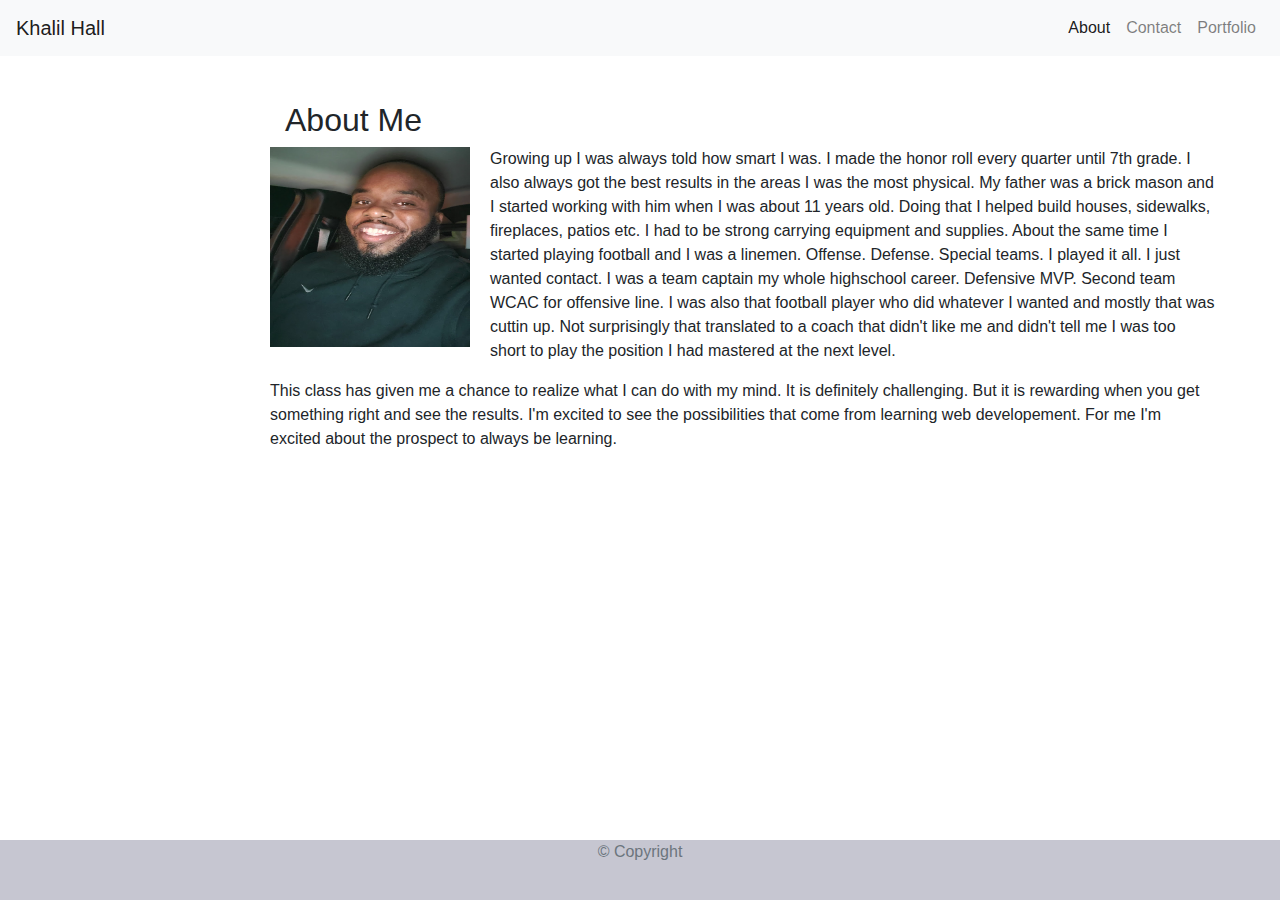
==== index.html @ a2e19e41 "added footer and styling" ====
<!DOCTYPE html>
<html lang="en">
<head>
    <meta charset="UTF-8">
    <meta name="viewport" content="width=device-width, initial-scale=1.0">
    <meta http-equiv="X-UA-Compatible" content="ie=edge">
    <title>Document</title>
    <link rel="stylesheet" href="https://stackpath.bootstrapcdn.com/bootstrap/4.4.1/css/bootstrap.min.css" integrity="sha384-Vkoo8x4CGsO3+Hhxv8T/Q5PaXtkKtu6ug5TOeNV6gBiFeWPGFN9MuhOf23Q9Ifjh" crossorigin="anonymous">
    <link rel = "stylesheet" href = "./assets/css/style.css">

</head>
<body>
    <!--nav start-->
    <nav class="navbar navbar-expand-lg navbar-light bg-light">
        <a class="navbar-brand" href="#">Khalil Hall</a>
        <button class="navbar-toggler" type="button" data-toggle="collapse" data-target="#navbarNav" aria-controls="navbarNav" aria-expanded="false" aria-label="Toggle navigation">
          <span class="navbar-toggler-icon"></span>
        </button>
        <div class="collapse navbar-collapse justify-content-end" id="navbarNav">
          <ul class="navbar-nav">
            <li class="nav-item active">
              <a class="nav-link" href="index.html">About<span class="sr-only">(current)</span></a>
            </li>
            <li class="nav-item">
              <a class="nav-link" href="contact.html">Contact</a>
            </li>
            <li class="nav-item">
              <a class="nav-link" href="portfolio.html">Portfolio</a>
            </li>
        </ul>
        </div>
      </nav>
      <!--nav end-->


      <!--main container-->
      <div class = "container" id = "main-container">
        <div class = "row">
            <div class = "col-12">
                <h2>About Me</h2>
            </div>
        <div class = "row">
            <div class = "col-10 ">
                <img src = "assets/images/me2.jpg">
                <p>Growing up I was always told how smart I was. I made the honor      roll every quarter until 7th grade.
                    I also always got the best results in the areas I was the most physical.
                    My father was a brick mason and I started working with him when I was about 11 years old.
                    Doing that I helped build houses, sidewalks, fireplaces, patios etc.
                    I had to be strong carrying equipment and supplies.
                    About the same time I started playing football and I was a linemen.
                    Offense. Defense. Special teams. I played it all. 
                    I just wanted contact. I was a team captain my whole highschool career. Defensive MVP. Second team WCAC for offensive line.
                    I was also that football player who did whatever I wanted and mostly that was cuttin up.
                    Not surprisingly that translated to a coach that didn't like me and didn't tell me I was too short to play the position I had mastered at the next level.
                  </p>
                  <p>This class has given me a chance to realize what I can do with my mind.
                    It is definitely challenging. But it is rewarding when you get something right and see the results.
                    I'm excited to see the possibilities that come from learning web developement. For me I'm excited about the prospect to always be learning.
                   </p>
            </div>
        </div>

        </div>
    </div>
<!-- footer-->
    <footer class="footer">
        <div class="two-toned-footer-color"></div>
        <p class="text-muted text-muted-footer text-center">
          &copy; Copyright
        </p>
      </footer>










<script src="https://code.jquery.com/jquery-3.4.1.slim.min.js" integrity="sha384-J6qa4849blE2+poT4WnyKhv5vZF5SrPo0iEjwBvKU7imGFAV0wwj1yYfoRSJoZ+n" crossorigin="anonymous"></script>
<script src="https://cdn.jsdelivr.net/npm/popper.js@1.16.0/dist/umd/popper.min.js" integrity="sha384-Q6E9RHvbIyZFJoft+2mJbHaEWldlvI9IOYy5n3zV9zzTtmI3UksdQRVvoxMfooAo" crossorigin="anonymous"></script>
<script src="https://stackpath.bootstrapcdn.com/bootstrap/4.4.1/js/bootstrap.min.js" integrity="sha384-wfSDF2E50Y2D1uUdj0O3uMBJnjuUD4Ih7YwaYd1iqfktj0Uod8GCExl3Og8ifwB6" crossorigin="anonymous"></script>    
</body>
</html>
---- assets/css/style.css ----
img {
    height: 200px;
    width: 200px;
    float: left;
    margin: 0 20px 10px 0;
}

#main-container {
    margin-left: 30vh;
    margin-top: 5vh;
}

footer {
    background-color: rgb(198, 198, 209);
    margin-top: 10vh;
    width: 100%;
    height: 60px;
    position: absolute;
    bottom: 0;
    
}
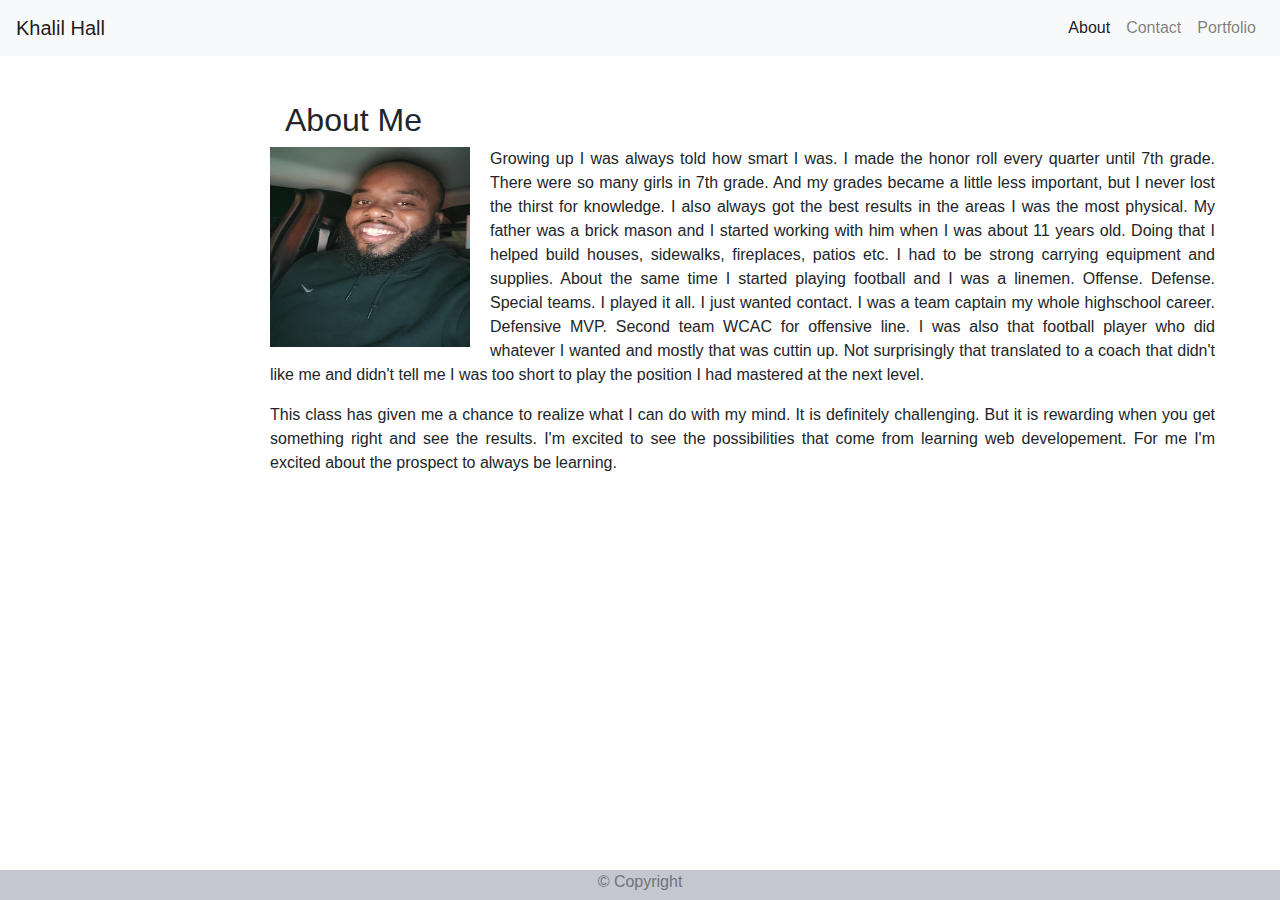
==== commit 0bbbd85e: "added form" ====
--- a/index.html
+++ b/index.html
@@ -42,7 +42,8 @@
         <div class = "row">
             <div class = "col-10 ">
                 <img src = "assets/images/me2.jpg">
-                <p>Growing up I was always told how smart I was. I made the honor      roll every quarter until 7th grade.
+                <p>Growing up I was always told how smart I was. I made the honor roll every quarter until 7th grade.
+                    There were so many girls in 7th grade. And my grades became a little less important, but I never lost the thirst for knowledge.
                     I also always got the best results in the areas I was the most physical.
                     My father was a brick mason and I started working with him when I was about 11 years old.
                     Doing that I helped build houses, sidewalks, fireplaces, patios etc.
--- a/assets/css/style.css
+++ b/assets/css/style.css
@@ -3,6 +3,10 @@
     width: 200px;
     float: left;
     margin: 0 20px 10px 0;
+}
+
+p {
+    text-align: justify;
 }
 
 #main-container {
@@ -14,8 +18,22 @@
     background-color: rgb(198, 198, 209);
     margin-top: 10vh;
     width: 100%;
-    height: 60px;
-    position: absolute;
+    height: 30px;
+    position: fixed;
     bottom: 0;
     
-}+}
+
+.form-container {
+    
+    margin-left: 30vh;
+    margin-top: 5vh;
+    margin-bottom: 10vh;
+  
+    
+
+    
+}
+
+
+
